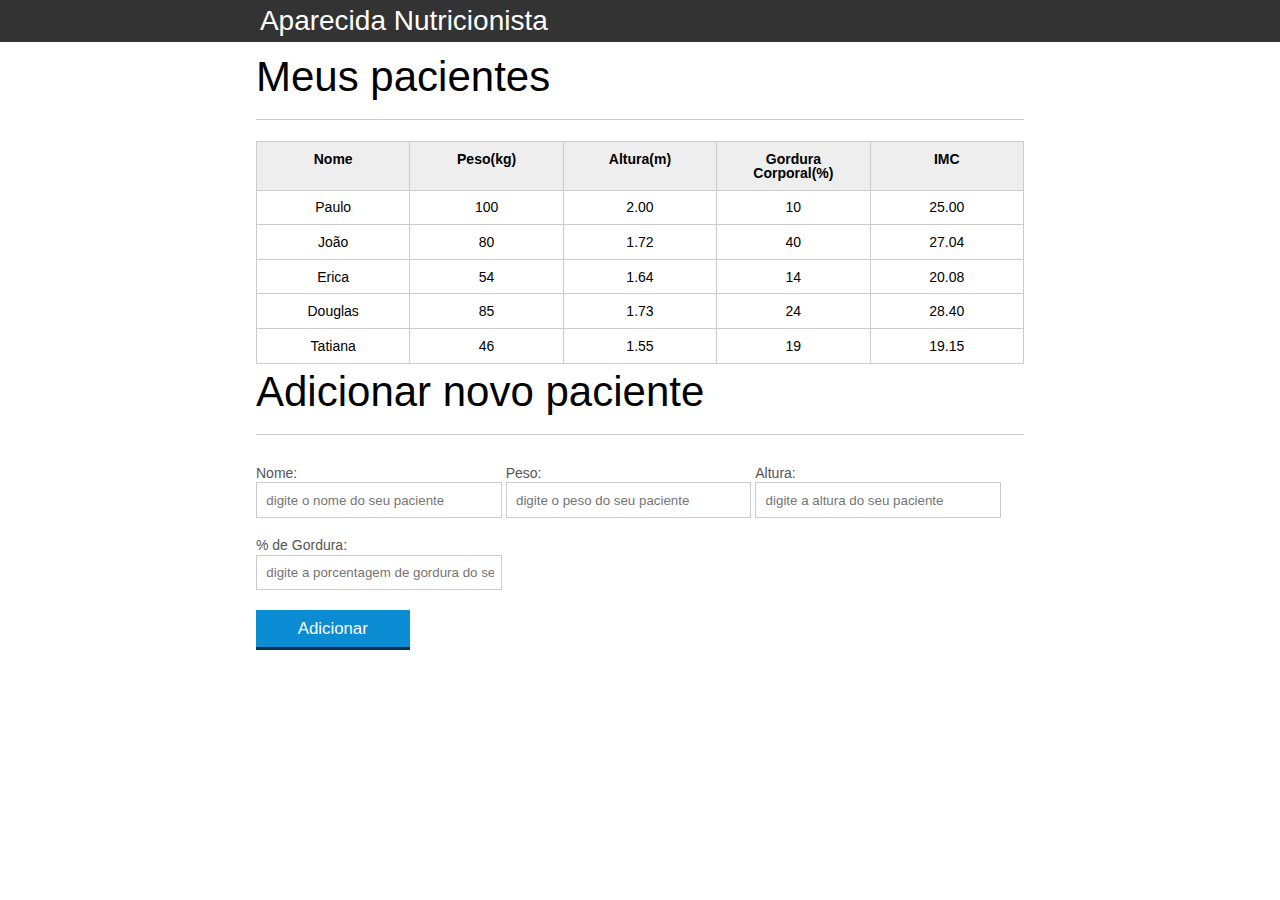
==== index.html @ 6e9ae006 "exercicios modulo 6" ====
<!DOCTYPE html>
<html lang="pt-br">

<head>
	<meta charset="UTF-8">
	<title>Aparecida Nutrição</title>
	<link rel="icon" href="favicon.ico" type="image/x-icon">
	<link rel="stylesheet" type="text/css" href="css/reset.css">
	<link rel="stylesheet" type="text/css" href="css/index.css">

</head>

<body>

	<header>
		<div class="container">
			<h1 class="titulo">Aparecida Nutrição</h1>
		</div>
	</header>
	<main>
		<section class="container">
			<h2>Meus pacientes</h2>
			<table>
				<thead>
					<tr>
						<th>Nome</th>
						<th>Peso(kg)</th>
						<th>Altura(m)</th>
						<th>Gordura Corporal(%)</th>
						<th>IMC</th>
					</tr>
				</thead>
				<tbody id="tabela-pacientes">
					<tr class="paciente" id="primeiro-paciente">
						<td class="info-nome">Paulo</td>
						<td class="info-peso">100</td>
						<td class="info-altura">2.00</td>
						<td class="info-gordura">10</td>
						<td class="info-imc">0</td>
					</tr>

					<tr class="paciente">
						<td class="info-nome">João</td>
						<td class="info-peso">80</td>
						<td class="info-altura">1.72</td>
						<td class="info-gordura">40</td>
						<td class="info-imc">0</td>
					</tr>

					<tr class="paciente">
						<td class="info-nome">Erica</td>
						<td class="info-peso">54</td>
						<td class="info-altura">1.64</td>
						<td class="info-gordura">14</td>
						<td class="info-imc">0</td>
					</tr>

					<tr class="paciente">
						<td class="info-nome">Douglas</td>
						<td class="info-peso">85</td>
						<td class="info-altura">1.73</td>
						<td class="info-gordura">24</td>
						<td class="info-imc">0</td>
					</tr>
					<tr class="paciente">
						<td class="info-nome">Tatiana</td>
						<td class="info-peso">46</td>
						<td class="info-altura">1.55</td>
						<td class="info-gordura">19</td>
						<td class="info-imc">0</td>
					</tr>
				</tbody>
			</table>
		</section>
	</main>

	<!-- ... -->

	<section class="container">
		<h2 id="titulo-form">Adicionar novo paciente</h2>
		<ul id="mensagens-erro">

		</ul>

		<form id="form-add-paciente">
			<div class="grupo">
				<label for="nome">Nome:</label>
				<input id="nome" name="nome" type="text" placeholder="digite o nome do seu paciente" class="campo">
			</div>
			<div class="grupo">
				<label for="peso">Peso:</label>
				<input id="peso" name="peso" type="text" placeholder="digite o peso do seu paciente"
					class="campo campo-medio">
			</div>
			<div class="grupo">
				<label for="altura">Altura:</label>
				<input id="altura" name="altura" type="text" placeholder="digite a altura do seu paciente"
					class="campo campo-medio">
			</div>
			<div class="grupo">
				<label for="gordura">% de Gordura:</label>
				<input id="gordura" type="text" placeholder="digite a porcentagem de gordura do seu paciente"
					class="campo campo-medio">
			</div>

			<button id="adicionar-paciente" class="botao bto-principal">Adicionar</button>
		</form>
	</section>



	<script src="js/calcula-imc.js"></script>
	<script src="js/form.js"></script>

</body>

</html>
---- css/index.css ----
*{
	box-sizing: border-box;
 }

body{
	font-family: "Helvetica Neue", "Helvetica", Helvetica, Arial, sans-serif;
	font-size: 14px;
}

header{
	background-color: #333;
	height: 3em;
	color: #FFF;
	margin-bottom: 1em;
}

header h1{
	font-size: 2em;
	display:inline-block;
	vertical-align:	middle;
}
header h2{
	font-size: 2em;
	display:inline-block;
	vertical-align:	middle;
}

header .container:before{
	content: '';
	display:inline-block;
	height: 100%;
	vertical-align:	middle;
}

.container{
	width: 60%;
	height: 100%;
	margin: 0 auto;
}

section{
	margin: 2em 0;
	overflow: hidden;
}

section h2{
	font-size: 3em;
	display: block;
	padding-bottom: .5em;
	border-bottom: 1px solid #ccc;
	margin-bottom: .5em;
}

table{
	width: 100%;
	margin-bottom : .5em;
    table-layout: fixed;

}

td, th {
	padding: .7em;
	margin: 0;
	border: 1px solid #ccc;
	text-align: center;
}

th{
	font-weight: bold;
	background-color: #EEE;
}

label{
	color: #555;
	display: block;
	margin-bottom: .2em;
}

.campo{
	margin: 0;
	padding-bottom: 1em;
	width: 100%;
	border: 1px solid #ccc;
	padding: .7em;
	width: 100%;
}

.campo-medio{
	display: inline-block;
	padding-right: .5em;
}

.grupo{
	width: 32%;
	display: inline-block;
	padding: 10px 0px;
}

button{
	padding: .5em 2em;
	border: 0;
	border-bottom: 3px solid;
	font-size: 1.2em;
	cursor: pointer;
	margin: 0;
	margin-top: -3px;
	color: #fff;
	background-color:#0c8cd3;
	border-color: #04324c;
	width: 20%;
    display: block;
    clear: both;
    margin: 10px 0px;

}

button:active{
	margin-top:0px;
	border: 0;
}

button[disabled=disabled], button:disabled {
    background-color: gray;
	border-color: darkgray;

}

.adicionar-paciente{
    margin-top: 30px;
}

.campo-invalido{
	border: 1px solid red;
}

.paciente-invalido{
	background-color: lightcoral;
}

#mensagem-erro{
	color: red;

}
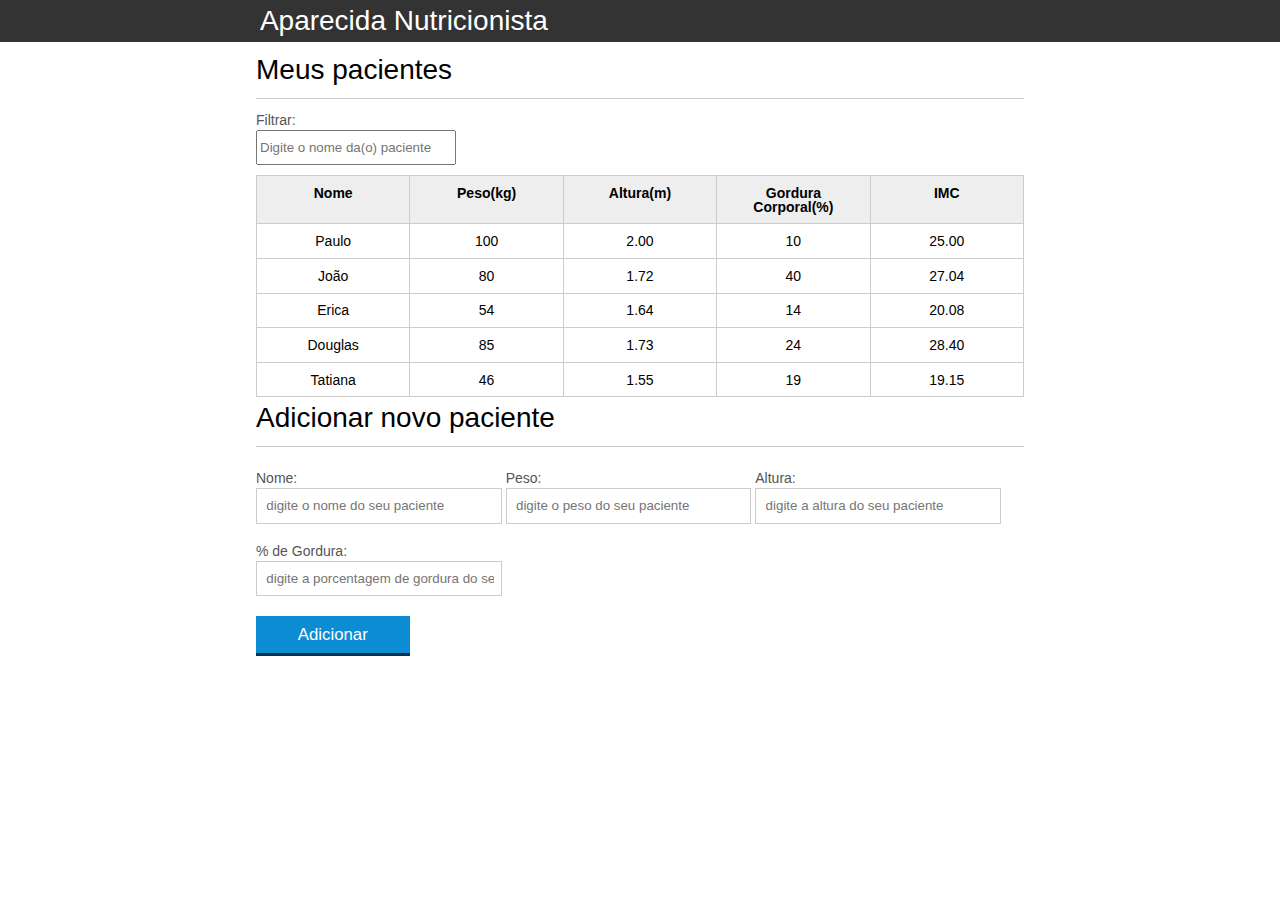
==== commit 001d8f84: "atualização exercicios js" ====
--- a/index.html
+++ b/index.html
@@ -14,12 +14,14 @@
 
 	<header>
 		<div class="container">
-			<h1 class="titulo">Aparecida Nutrição</h1>
+			<h1 class="titulo">Aparecida Nutricionista</h1>
 		</div>
 	</header>
 	<main>
 		<section class="container">
 			<h2>Meus pacientes</h2>
+			<label for="filtrar-tabela">Filtrar:</label>
+			<input type="text" name="filtro" id="filtrar-tabela" placeholder="Digite o nome da(o) paciente">
 			<table>
 				<thead>
 					<tr>
@@ -78,9 +80,7 @@
 
 	<section class="container">
 		<h2 id="titulo-form">Adicionar novo paciente</h2>
-		<ul id="mensagens-erro">
-
-		</ul>
+		<ul id="mensagens-erro"></ul>
 
 		<form id="form-add-paciente">
 			<div class="grupo">
@@ -111,6 +111,8 @@
 
 	<script src="js/calcula-imc.js"></script>
 	<script src="js/form.js"></script>
+	<script src="js/remover-paciente.js"></script>
+	<script src="js/filtra.js"></script>
 
 </body>
 
--- a/css/index.css
+++ b/css/index.css
@@ -14,7 +14,7 @@
 	margin-bottom: 1em;
 }
 
-header h1{
+.titulo {
 	font-size: 2em;
 	display:inline-block;
 	vertical-align:	middle;
@@ -44,7 +44,7 @@
 }
 
 section h2{
-	font-size: 3em;
+	font-size: 2em;
 	display: block;
 	padding-bottom: .5em;
 	border-bottom: 1px solid #ccc;
@@ -137,7 +137,18 @@
 	background-color: lightcoral;
 }
 
-#mensagem-erro{
+#mensagens-erro{
 	color: red;
 
 }
+
+.fadeOut{
+	opacity: 0;
+	transition: 0.5s;
+}
+
+#filtrar-tabela{
+	width: 200px;
+	height: 35px;
+	margin-bottom: 10px;
+}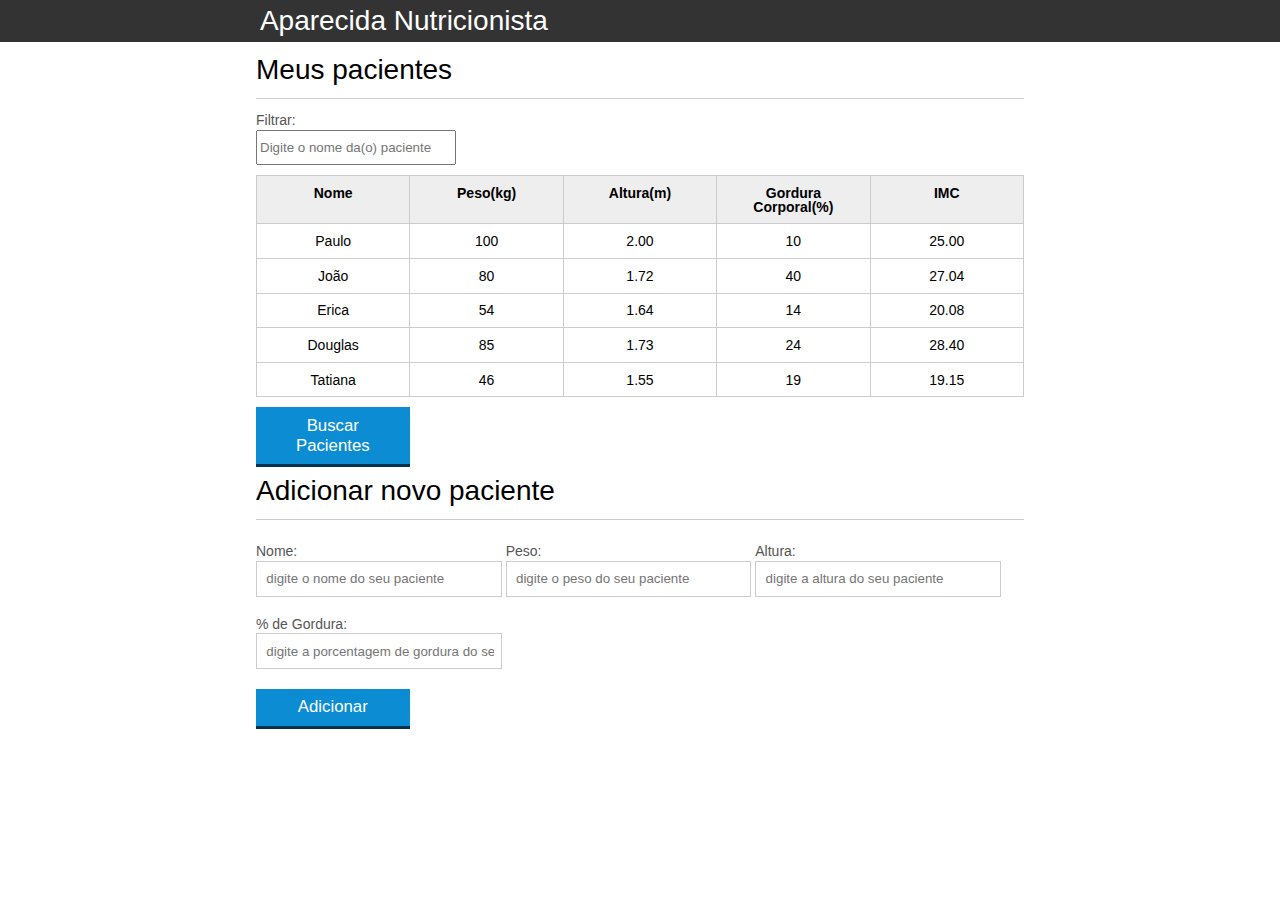
==== commit 5353a260: "aula 9-1 criando conexão com ajax" ====
--- a/index.html
+++ b/index.html
@@ -73,6 +73,7 @@
 					</tr>
 				</tbody>
 			</table>
+			<button id="buscar-paciente" class="botao bto-principal">Buscar Pacientes</button>
 		</section>
 	</main>
 
@@ -113,6 +114,7 @@
 	<script src="js/form.js"></script>
 	<script src="js/remover-paciente.js"></script>
 	<script src="js/filtra.js"></script>
+	<script src="js/buscar-pacientes.js"></script>
 
 </body>
 
--- a/css/index.css
+++ b/css/index.css
@@ -151,4 +151,8 @@
 	width: 200px;
 	height: 35px;
 	margin-bottom: 10px;
+}
+
+.invisivel{
+	display: none;
 }